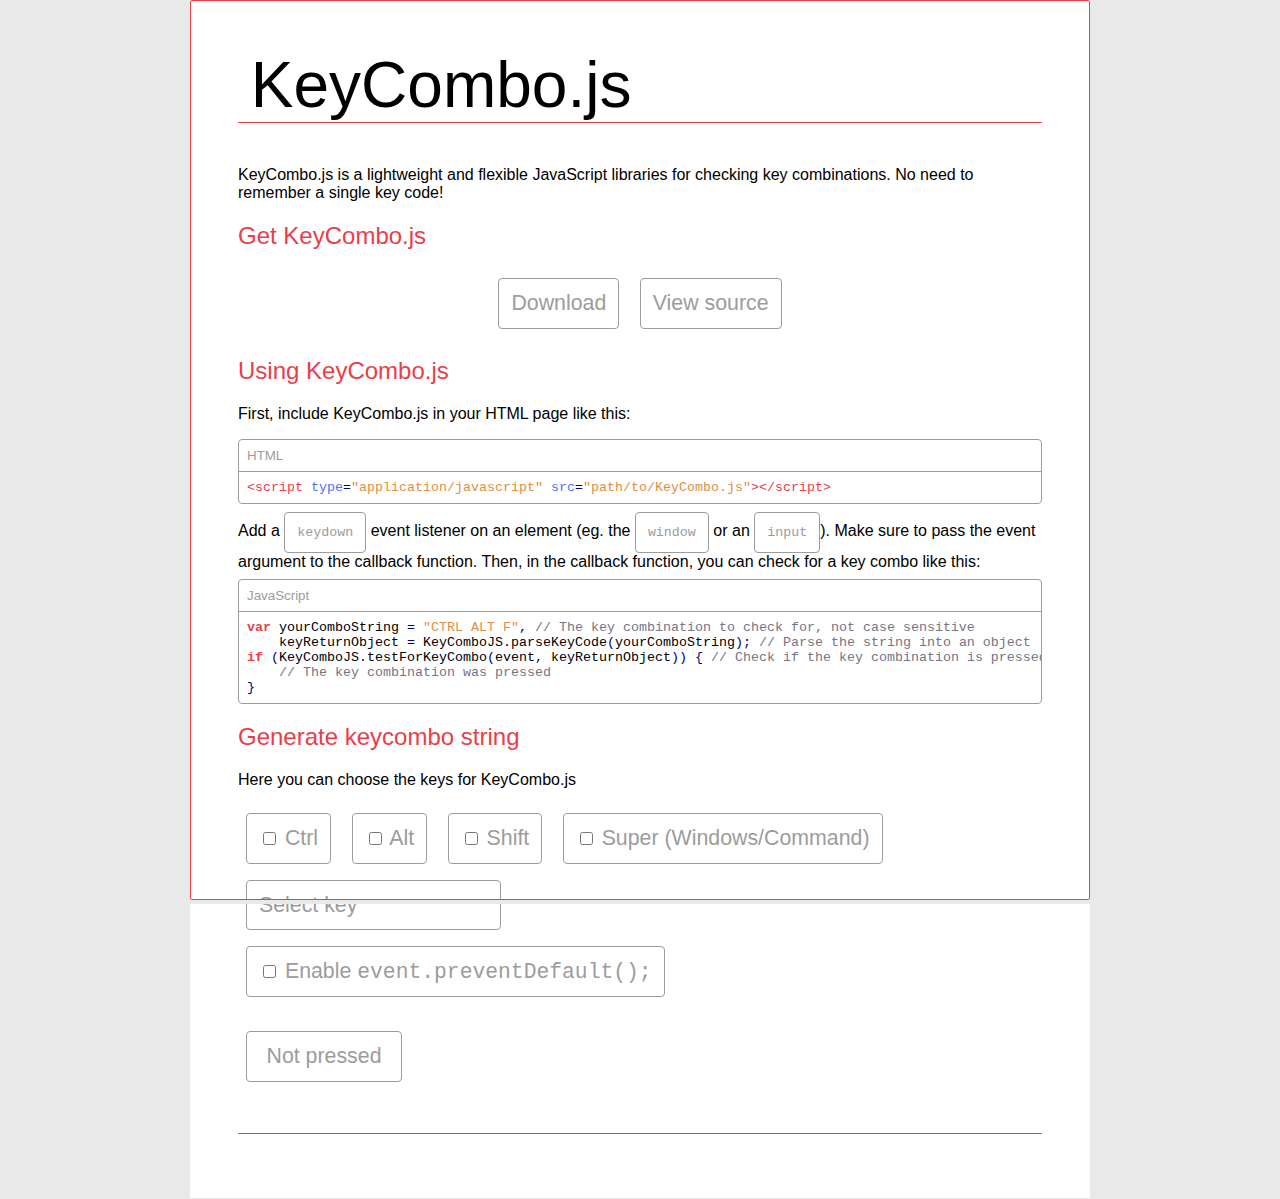
==== index.html @ f8f22ba1 "Add files via upload" ====
<!DOCTYPE html>
<html><head>
<meta name="viewport" content="width=device-width,initial-scale=1">
<meta name="theme-color" content="#ea3e49">
<meta charset="utf-8">
<title>KeyCombo.js</title>
<link rel="stylesheet" href="keycombo.css"></head><body>
<div class="screenborder"></div>
<div id="container">
<h1>KeyCombo.js</h1>
<p>KeyCombo.js is a lightweight and flexible JavaScript libraries for checking
key combinations. No need to remember a single key code!</p>
<h2>Get KeyCombo.js</h2>
<div class="buttons">
<a href="::$[[GITHUB/jonaskohl/keycombo.js/releases/latest]]" class="button">Download</a>
<a href="https://github.com/jonaskohl/keycombo.js" class="button">View source</a>
</div>
<h2>Using KeyCombo.js</h2>
<p>
First, include KeyCombo.js in your HTML page like this:
<div class="codeblock">
<span class="codeblock-lang">HTML</span>
<pre><span class="tg">&lt;script</span> <span class="ta">type</span><span class="br">=</span><span class="tv">&quot;application/javascript&quot;</span> <span class="ta">src</span><span class="br">=</span><span class="tv">&quot;path/to/KeyCombo.js&quot;</span><span class="tg">&gt;&lt;/script&gt;</span></pre>
</div>
Add a <pre class="inline">keydown</pre> event listener on an element (eg. the <pre class="inline">window</pre> or an <pre class="inline">input</pre>).
Make sure to pass the event argument to the callback function.
Then, in the callback function, you can check for a key combo like this:
<div class="codeblock">
<span class="codeblock-lang">JavaScript</span>
<pre><span class="kw">var</span> yourComboString <span class="br">=</span> <span class="st">&quot;CTRL ALT F&quot;</span><span class="br">,</span> <span class="cm">// The key combination to check for, not case sensitive</span>
    keyReturnObject <span class="br">=</span> KeyComboJS.parseKeyCode<span class="br">(</span>yourComboString<span class="br">);</span> <span class="cm">// Parse the string into an object</span>
<span class="kw">if</span> <span class="br">(</span>KeyComboJS.testForKeyCombo<span class="br">(</span>event<span class="br">,</span> keyReturnObject<span class="br">)) {</span> <span class="cm">// Check if the key combination is pressed, where &quot;event&quot; is your event variable. Returns either true or false</span>
    <span class="cm">// The key combination was pressed</span>
<span class="br">}</span></pre>
</div>
</p>
<h2>Generate keycombo string</h2>
<p>Here you can choose the keys for KeyCombo.js</p>
<label><input type="checkbox" id="ctrlKey"> Ctrl</label>
<label><input type="checkbox" id="altKey"> Alt</label>
<label><input type="checkbox" id="shiftKey"> Shift</label>
<label><input type="checkbox" id="superKey"> Super (Windows/Command)</label>
<select id="keyCodes">
<option selected disabled hidden value="">Select key</option>
</select>
<br>
<label><input type="checkbox" id="preventDefault"> Enable <code>event.preventDefault();</code></label>
<br>
<span id="keycombo" style="display: none;"></span>
<br>
<span id="isKeyDown">Not pressed</span>
<footer></footer>
</div>
<script src="keycombo.js"></script>
<script src="page.js"></script>
</body></html>
---- keycombo.css ----
* {
    box-sizing: border-box;
}
html, body {
    height: 100%;
}
body {
    font-family: "Open Sans", sans-serif;
    -webkit-user-select: none;
    -moz-user-select: none;
    cursor: default;
    margin: 0;
    background-color: #e9e9e9;
    text-align: center;
}
.screenborder {
    pointer-events: none;
    position: fixed;
    width: 100%;
    max-width: 900px;
    left: 50%;
    transform: translateX(-50%);
    top:  0; bottom: 0;
    border: 1px solid #ea3e49;
    border-radius: 2px;
    box-shadow: 0px 0px 0px 4px #e9e9e9;
}
#container {
    display: inline-block;
    padding: 48px 48px 64px;
    background-color: #fff;
    text-align: left;
    min-height: 100%;
    max-width: 900px;
    width: 100%;
}
pre {
    -webkit-user-select: initial;
    -moz-user-select: initial;
    cursor: initial;
    font-size: 10pt;
    margin: 0;
    font-family: "Source Code Pro", monospace;
}
pre:not(.inline) {
    max-width: 100%;
    overflow-x: auto;
}
pre.inline {
    color: #9c9c9c;
    display: inline-block;
    padding: 12px;
    border: 1px solid #9c9c9c;
    border-radius: 4px;
}
footer {
    margin-top: 32pt;
    border-bottom: 1px solid #ea3e49;
}
h1 {
    font-size: 48pt;
    font-weight: 300;
    border-bottom: 1px solid #ea3e49;
    margin: 0 0 .67em;
    padding: 0 .2em;
}
h2 {
    font-weight: 300;
    color: #ea3e49;
}
.buttons {
    text-align: center;
}
.button {
    text-decoration: none;
    color: #9c9c9c;
    font-weight: 300;
    font-size: 16pt;
    display: inline-block;
    padding: 12px;
    border: 1px solid #9c9c9c;
    border-radius: 4px;
    margin: 8px;
    cursor: pointer;
    transition: all 0.12s ease-out;
}
.button:hover {
    border-color: #ea3e49;
    color: #ea3e49;
    background-color: rgba(234,62,73,0.1);
}
.button:active {
    border-color: #af131d;
    color: #af131d;
    background-color: rgba(175,19,29,0.2);
}
label {
    color: #9c9c9c;
    font-weight: 300;
    font-size: 16pt;
    display: inline-block;
    padding: 12px;
    border: 1px solid #9c9c9c;
    border-radius: 4px;
    margin: 8px;
    cursor: pointer;
    transition: all 0.12s ease-out;
}
label:hover {
    border-color: #ea3e49;
    color: #ea3e49;
    background-color: rgba(234,62,73,0.1);
}
label:active {
    border-color: #af131d;
    color: #af131d;
    background-color: rgba(175,19,29,0.2);
}
input[type="checkbox"] {
    transition: box-shadow 0.12s ease-out;
    outline: none;
    border-radius: 4px;
}
input[type="checkbox"]:focus {
    box-shadow: 0px 0px 0px 2px rgba(234,62,73,0.5);
}
select {
    appearance: none;
    color: #9c9c9c;
    font: inherit;
    font-weight: 300;
    font-size: 16pt;
    display: inline-block;
    padding: 12px;
    border: 1px solid #9c9c9c;
    border-radius: 4px;
    margin: 8px;
    outline: none;
    background: none;
    transition: all 0.12s ease-out;
}
select:hover {
    border-color: #ea3e49;
    color: #ea3e49;
    background-color: rgba(234,62,73,0.1);
}
select:focus {
    box-shadow: 0px 0px 0px 2px rgba(234,62,73,0.5);
}
#keycombo {
    color: #9c9c9c;
    font-weight: 300;
    font-size: 16pt;
    display: inline-block;
    padding: 12px;
    border: 1px solid #9c9c9c;
    border-radius: 4px;
    margin: 8px;
    -webkit-user-select: all;
    -moz-user-select: all;
    cursor: text;
}
#isKeyDown {
    text-align: center;
    width: 156px;
    color: #9c9c9c;
    font-weight: 300;
    font-size: 16pt;
    display: inline-block;
    padding: 12px;
    border: 1px solid #9c9c9c;
    border-radius: 4px;
    margin: 8px;
    transition: all 0.12s ease-out;
}
.keyIsDown {
    border-color: #ea3e49 !important;
    color: #ea3e49 !important;
    background-color: rgba(234,62,73,0.1) !important;
}
.inline {
    display: inline-block;
}
.codeblock {
    font-size: 0;
    margin: 8px 0;
    border: 1px solid #9c9c9c;
    border-radius: 4px;
}
.codeblock pre {
    padding: 8px;
}
span.codeblock-lang {
    font-size: 10pt;
    display: block;
    padding: 8px;
    border-bottom: 1px solid #9c9c9c;
    color: #9c9c9c;
}
.kw {
    color: #ea3e49;
    font-weight: bold;
}
.st {
    color: #de8f41;
}
.cm {
    color: #757584;
}
.br {
    color: #000080;
}
.tg {
    color: #ea3e49;
}
.ta {
    color: #5570f7;
}
.tv {
    color: #de8f41;
}
@media screen and (max-width: 498px) {
    h1 {
        font-size: 20pt;
    }
    label, select {
        font-size: 12pt;
        
    }
}
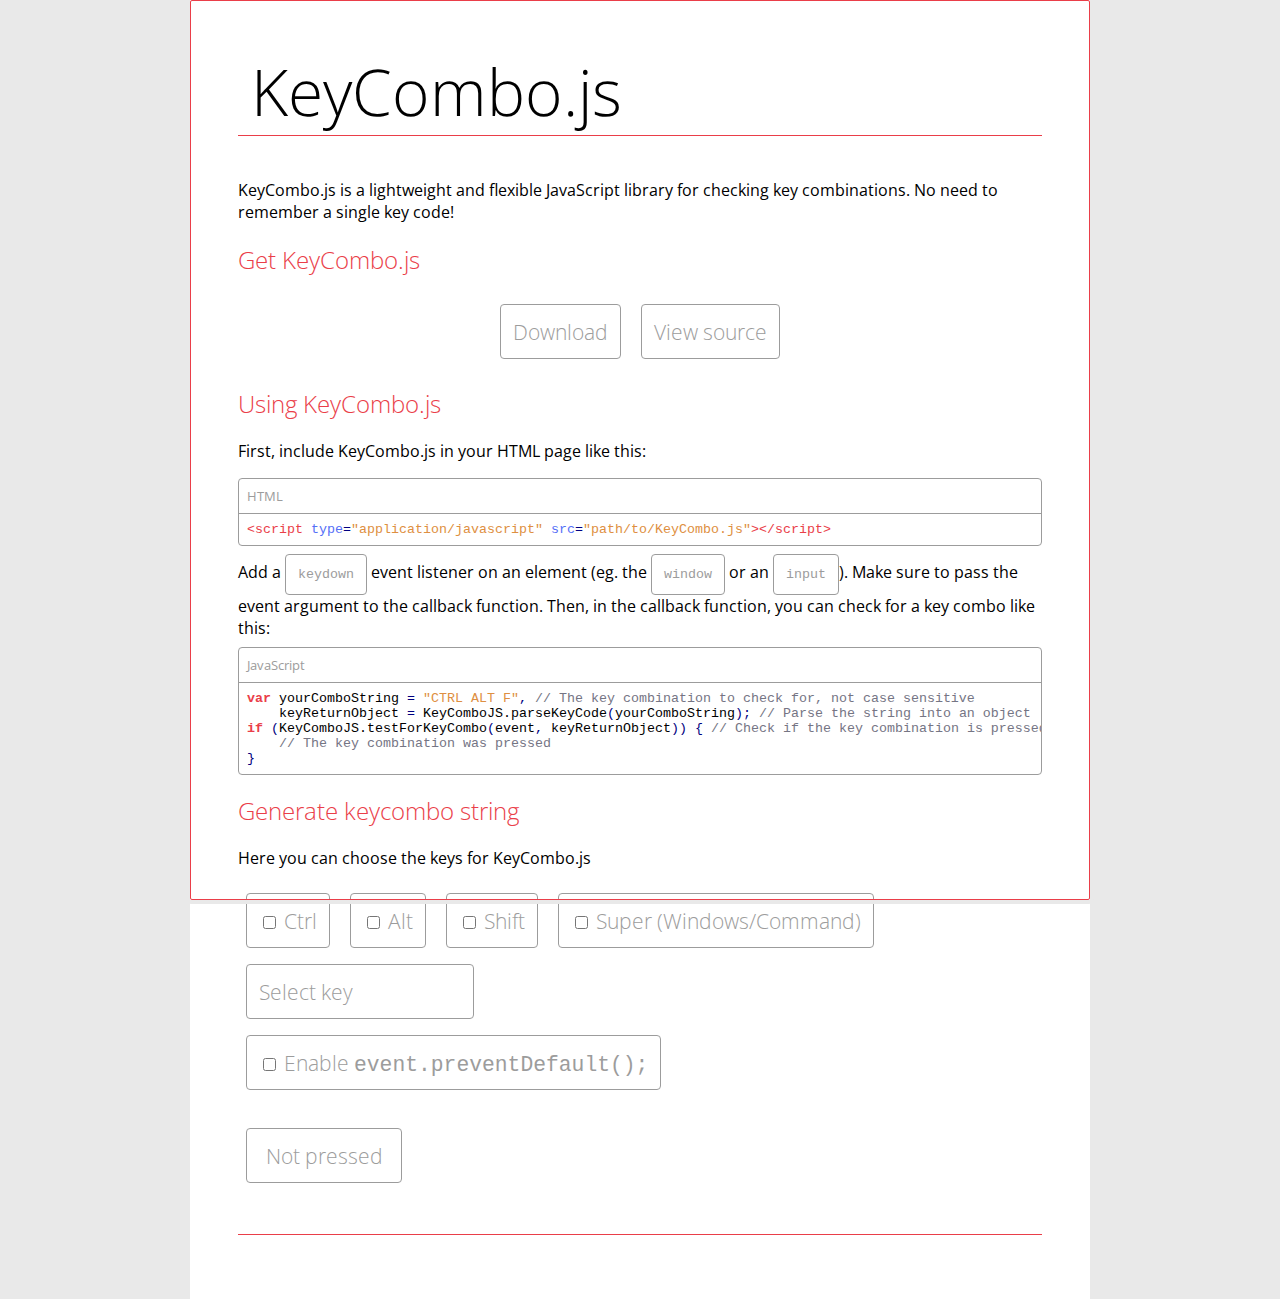
==== commit bb7f0b07: "Update index.html" ====
--- a/index.html
+++ b/index.html
@@ -8,11 +8,11 @@
 <div class="screenborder"></div>
 <div id="container">
 <h1>KeyCombo.js</h1>
-<p>KeyCombo.js is a lightweight and flexible JavaScript libraries for checking
+<p>KeyCombo.js is a lightweight and flexible JavaScript library for checking
 key combinations. No need to remember a single key code!</p>
 <h2>Get KeyCombo.js</h2>
 <div class="buttons">
-<a href="::$[[GITHUB/jonaskohl/keycombo.js/releases/latest]]" class="button">Download</a>
+<a href="https://github.com/jonaskohl/keycombo.js/releases/latest" class="button">Download</a>
 <a href="https://github.com/jonaskohl/keycombo.js" class="button">View source</a>
 </div>
 <h2>Using KeyCombo.js</h2>
--- a/keycombo.css
+++ b/keycombo.css
@@ -1,3 +1,4 @@
+@import url('https://fonts.googleapis.com/css?family=Open+Sans:300,400');
 * {
     box-sizing: border-box;
 }
@@ -227,4 +228,4 @@
         font-size: 12pt;
         
     }
-}+}
